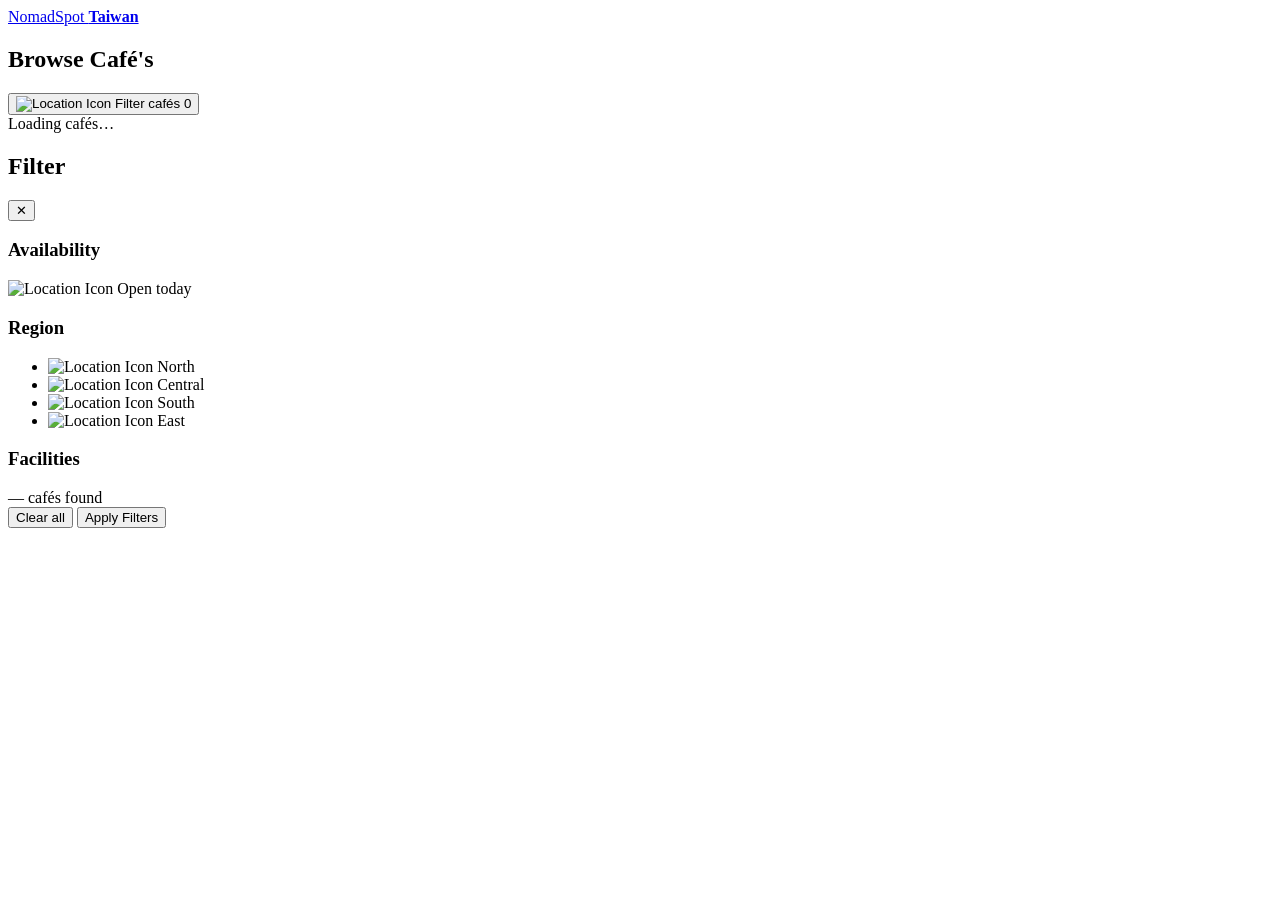
==== public/map.html @ b4769807 "Update map.html" ====
<!doctype html>
<html lang="en">
<head>
  <meta charset="utf-8" />
  <meta name="viewport" content="width=device-width, initial-scale=1" />
  <title>Browse Cafés — NomadSpot Taiwan</title>
  <link rel="preconnect" href="https://fonts.googleapis.com" />
  <link rel="preconnect" href="https://fonts.gstatic.com" crossorigin />
  <link href="https://fonts.googleapis.com/css2?family=Rubik:wght@400;500;600;700&display=swap" rel="stylesheet" />
  <link rel="stylesheet" href="https://unpkg.com/leaflet@1.9.4/dist/leaflet.css" />
  <link rel="stylesheet" href="/styles.css?v=2" />
</head>
<body>
  <div class="map-shell">
    <header class="header">
      <a class="logo" href="/">
        <span class="logo-mark"></span>
        <span class="logo-text">NomadSpot <strong>Taiwan</strong></span>
      </a>
    </header>

    <section class="map-canvas">
      <div id="leaflet-map"></div>
    </section>

    <aside class="aside">
      <div class="drag-handle" id="aside-drag" aria-label="Drag to expand"></div>
      <div class="panel-header">
        <h2>Browse Café's</h2>
      </div>
      <button class="btn-filter" id="filter-btn">
        <span><span class="ic"><img src="/assets/icons/filter.svg" alt="Location Icon" width="24" height="24"></span> Filter cafés</span>
        <span class="badge" id="filter-badge">0</span>
      </button>
      <div class="entry-list" id="entry-list">
        <div class="loading">Loading cafés…</div>
      </div>
    </aside>
  </div>

  <div class="backdrop" id="backdrop"></div>
  <aside class="detail-panel" id="detail-panel" style="display:none"></aside>

  <aside class="filter-drawer" id="filter-drawer" aria-hidden="true">
    <div class="drag-handle" id="filter-drag" aria-label="Drag to close"></div>
    <div class="drawer-header">
      <h2>Filter</h2>
      <button class="icon-btn" id="filter-close" aria-label="Close">✕</button>
    </div>
    <div class="drawer-body">
      <h3 class="drawer-section-title">Availability</h3>
      <div class="toggle-row" id="open-today-row">
        <span class="label"><span class="ic"><img src="/assets/icons/clock.svg" alt="Location Icon" width="24" height="24"></span> Open today</span>
        <span class="switch" id="open-today-switch" role="switch" aria-checked="false"></span>
      </div>

      <h3 class="drawer-section-title">Region</h3>
      <ul class="region-list" id="region-list">
        <li data-region="North"><span class="region-icon"><img src="/assets/icons/north.svg" alt="Location Icon" width="24" height="24"></span> North</li>
        <li data-region="Central"><span class="region-icon"><img src="/assets/icons/central.svg" alt="Location Icon" width="24" height="24"></span> Central</li>
        <li data-region="South"><span class="region-icon"><img src="/assets/icons/south.svg" alt="Location Icon" width="24" height="24"></span> South</li>
        <li data-region="East"><span class="region-icon"><img src="/assets/icons/east.svg" alt="Location Icon" width="24" height="24"></span> East</li>
      </ul>

      <h3 class="drawer-section-title">Facilities</h3>
      <div class="facilities" id="facility-list"></div>

      <div class="filter-result-count" id="filter-result-count">— cafés found</div>
    </div>
    <div class="drawer-footer">
      <button class="btn-ghost" id="filter-clear">Clear all</button>
      <button class="btn-block compact" id="filter-apply">Apply Filters</button>
    </div>
  </aside>

  <script src="https://unpkg.com/leaflet@1.9.4/dist/leaflet.js"></script>
  <script src="/map.js"></script>
</body>
</html>
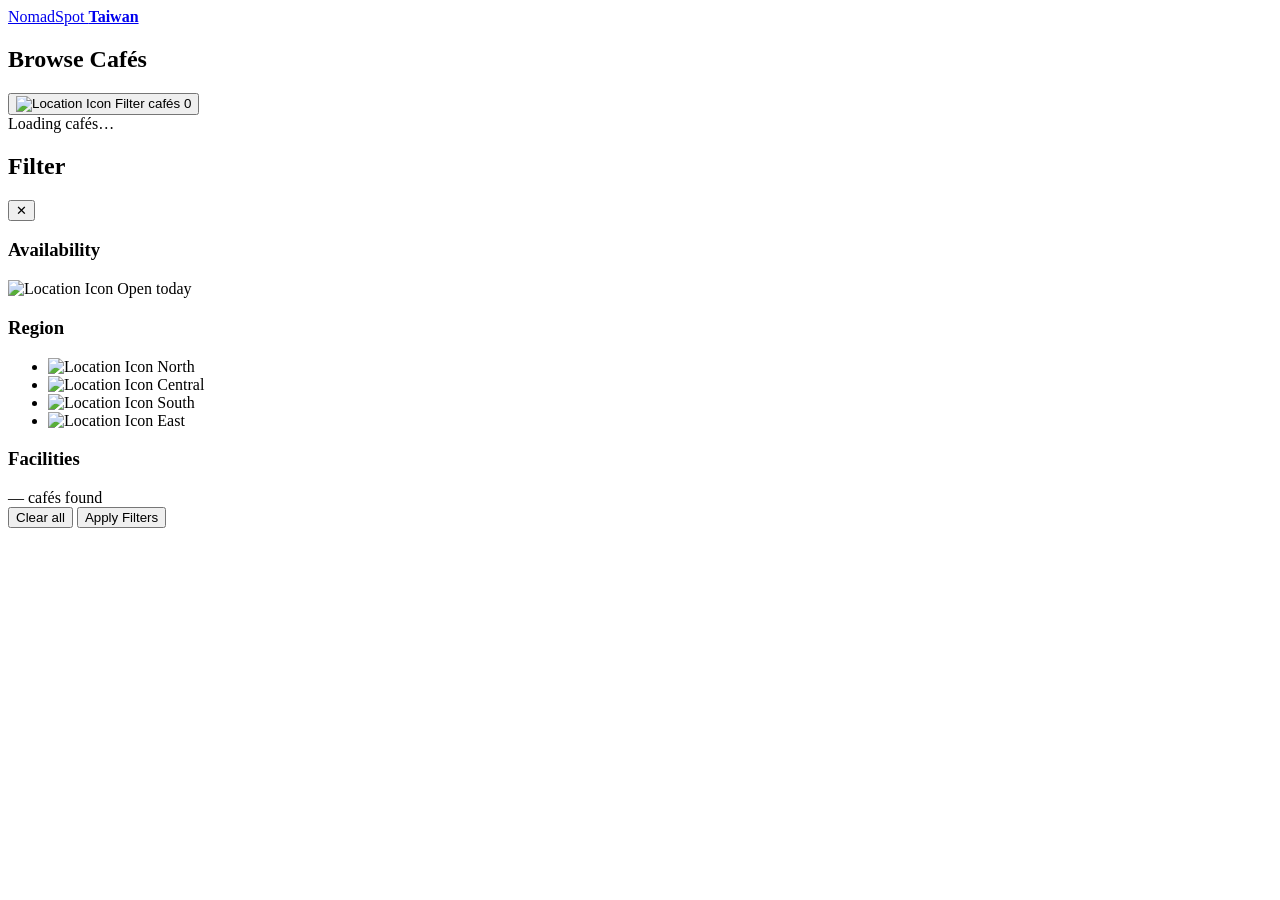
==== commit 0b3efd76: "Update map.html" ====
--- a/public/map.html
+++ b/public/map.html
@@ -26,10 +26,10 @@
     <aside class="aside">
       <div class="drag-handle" id="aside-drag" aria-label="Drag to expand"></div>
       <div class="panel-header">
-        <h2>Browse Café's</h2>
+        <h2>Browse Cafés</h2>
       </div>
       <button class="btn-filter" id="filter-btn">
-        <span><span class="ic"><img src="/assets/icons/filter.svg" alt="Location Icon" width="24" height="24"></span> Filter cafés</span>
+        <span><span class="ic"><img src="/assets/icons/filter.svg" alt="Location Icon" width="16" height="16"></span> Filter cafés</span>
         <span class="badge" id="filter-badge">0</span>
       </button>
       <div class="entry-list" id="entry-list">
